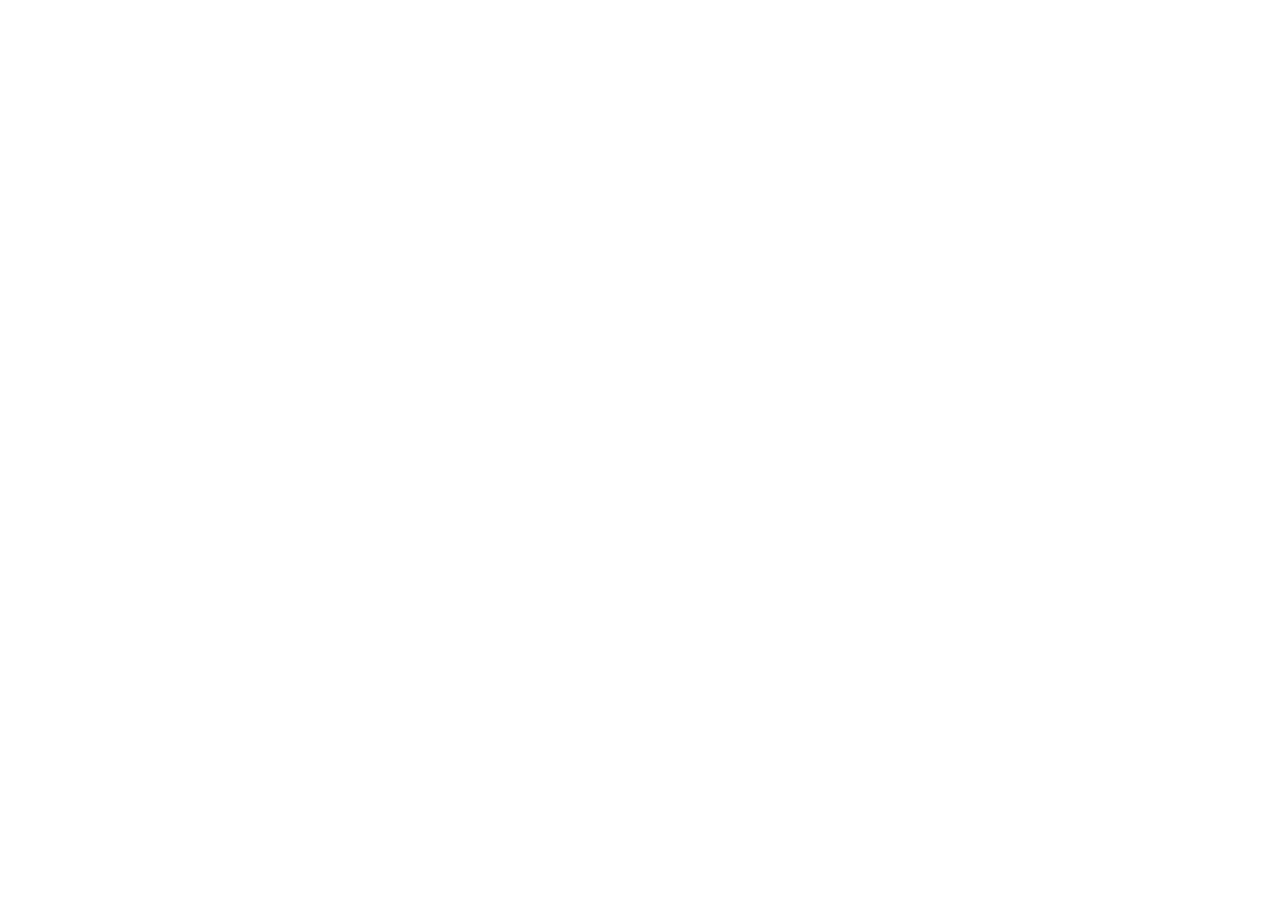
==== WebDev_Unit1/WDLesson1_1Practical/index.html @ d87e90e3 "idk123" ====
<!DOCTYPE html>
<!-- Lesson 1:How do we display text on a web page?
     Resources 
      https://www.w3schools.com/html/html_intro.asp
      https://www.w3schools.com/tags/tag_hr.asp
      https://www.w3schools.com/tags/tag_hn.asp
      https://www.w3schools.com/tags/tag_p.asp
-->

<html>
  <head>
    <!-- Challenge 1: Change the title of the page to Web Technologies -->
    <title>Page Title</title>
  </head>
  <body>
    <!-- Challenge 2: Create a heading, h1 for Web Technologies -->
    
    
    <!-- Challenge 3: Create a heading, h3 for HTML -->

    <!-- Challenge 4: Create a paragraph explaining what is HTML. At least 3 sentences. -->
    
    <!-- Challenge 4a: Insert a horizontal rule, hr -->

    
    <!-- Challenge 5: Create a heading, h3 for CSS -->
    
    <!-- Challenge 6: Create a paragraph explaining what is CSS.  At least 3 sentences. -->
    
    <!-- Challenge 6a: Insert a horizontal rule, hr -->
    
    <!-- Challenge 7: Create a heading, h3 for JavaScript -->
    
    <!-- Challenge 8: Create a paragraph explaining what is JavaScript.  At least 3 sentences. -->
    
    <!-- Challenge 8a: Insert a horizontal rule, hr -->
    
    
    <!-- Challenge Bonus: Similar to the concepts above add one more web technology using a heading and paragraph.  Here are some suggestions of concepts: JQuery, Bootstrap, AFrame -->
  </body>
</html>
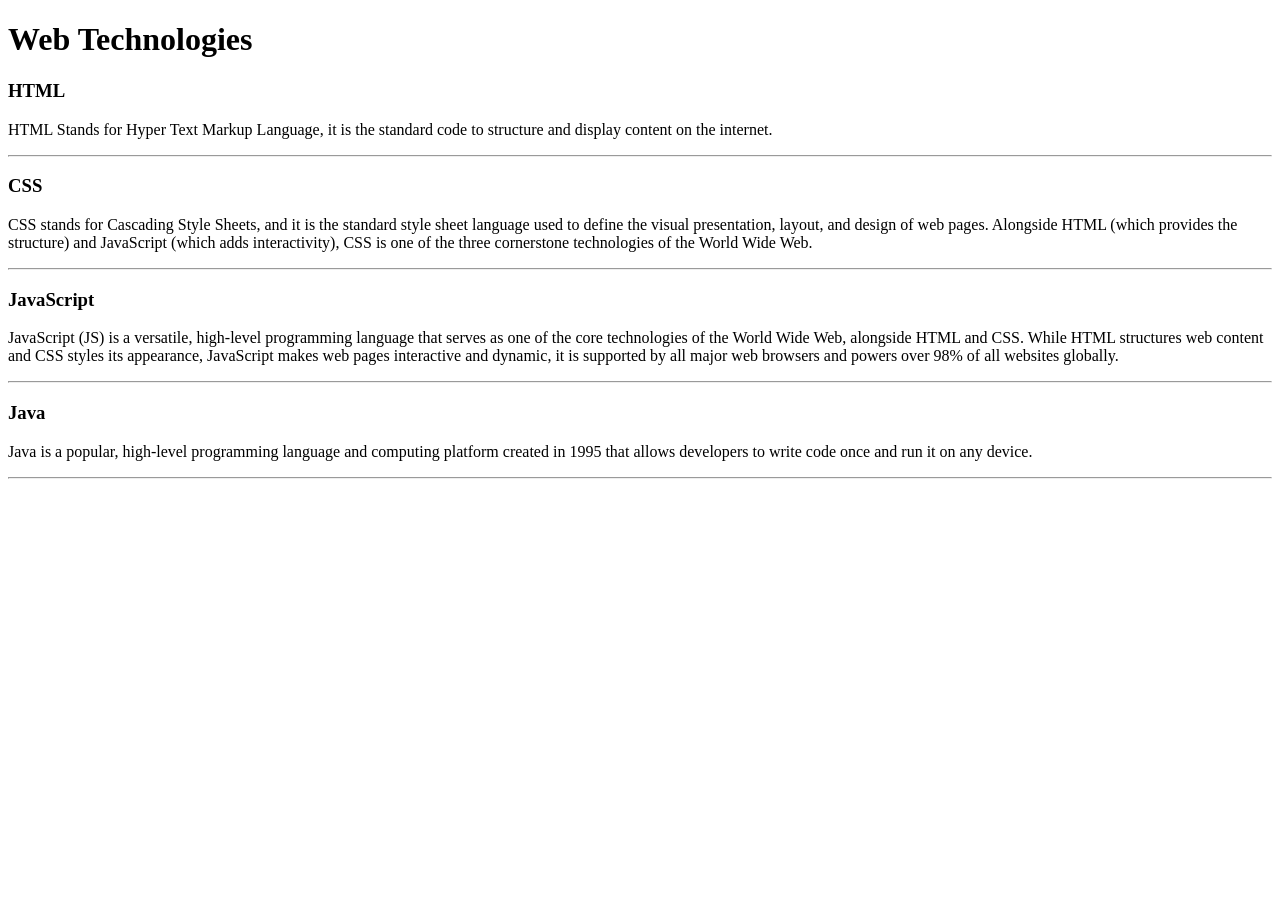
==== commit 32398055: "Web" ====
--- a/WebDev_Unit1/WDLesson1_1Practical/index.html
+++ b/WebDev_Unit1/WDLesson1_1Practical/index.html
@@ -10,32 +10,32 @@
 <html>
   <head>
     <!-- Challenge 1: Change the title of the page to Web Technologies -->
-    <title>Page Title</title>
+    <title>Web Technologies</title>
   </head>
   <body>
     <!-- Challenge 2: Create a heading, h1 for Web Technologies -->
-    
-    
+    <h1> Web Technologies </h1>
     <!-- Challenge 3: Create a heading, h3 for HTML -->
-
+<h3> HTML </h3>
     <!-- Challenge 4: Create a paragraph explaining what is HTML. At least 3 sentences. -->
-    
+    <p>HTML Stands for Hyper Text Markup Language, it is the standard code to structure and display content on the internet.</p>
     <!-- Challenge 4a: Insert a horizontal rule, hr -->
-
-    
+<hr>
     <!-- Challenge 5: Create a heading, h3 for CSS -->
-    
+    <h3> CSS </h3>
     <!-- Challenge 6: Create a paragraph explaining what is CSS.  At least 3 sentences. -->
-    
+    <p> CSS stands for Cascading Style Sheets, and it is the standard style sheet language used to define the visual presentation, layout, and design of web pages. Alongside HTML (which provides the structure) and JavaScript (which adds interactivity), CSS is one of the three cornerstone technologies of the World Wide Web.</p>
     <!-- Challenge 6a: Insert a horizontal rule, hr -->
-    
+<hr>
     <!-- Challenge 7: Create a heading, h3 for JavaScript -->
-    
+    <h3> JavaScript </h3>
     <!-- Challenge 8: Create a paragraph explaining what is JavaScript.  At least 3 sentences. -->
-    
+    <p> JavaScript (JS) is a versatile, high-level programming language that serves as one of the core technologies of the World Wide Web, alongside HTML and CSS. While HTML structures web content and CSS styles its appearance, JavaScript makes web pages interactive and dynamic, it is supported by all major web browsers and powers over 98% of all websites globally.</p>
     <!-- Challenge 8a: Insert a horizontal rule, hr -->
-    
-    
+<hr>
     <!-- Challenge Bonus: Similar to the concepts above add one more web technology using a heading and paragraph.  Here are some suggestions of concepts: JQuery, Bootstrap, AFrame -->
+     <h3> Java </h3>
+     <p> Java is a popular, high-level programming language and computing platform created in 1995 that allows developers to write code once and run it on any device.</p>
+<hr>
   </body>
 </html>
